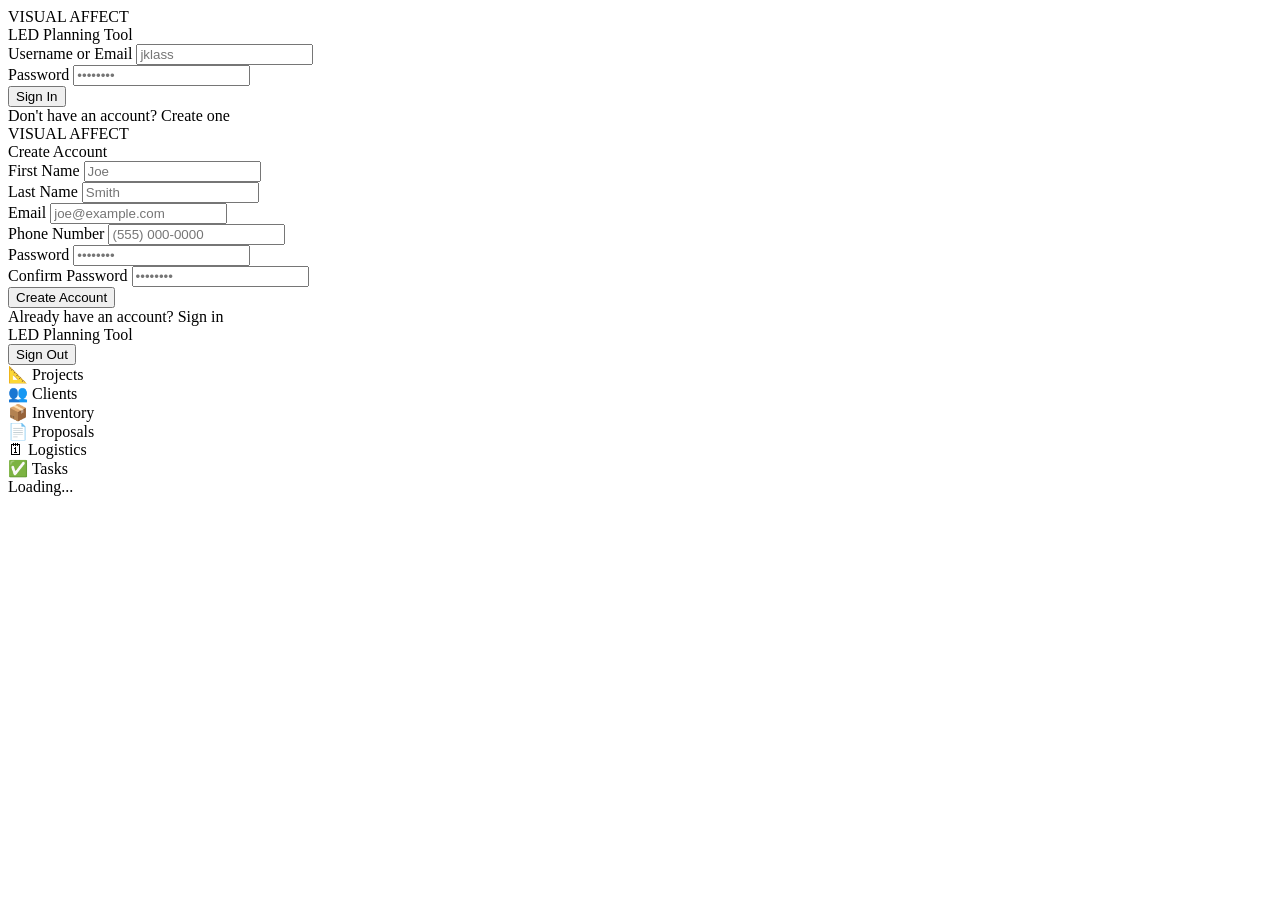
==== index.html/index.html @ f6edcdd4 "Phase 1 — initial file structure Phase 1 — initial file structure" ====
<!DOCTYPE html>
<html lang="en">
<head>
<meta charset="UTF-8">
<meta name="viewport" content="width=device-width, initial-scale=1.0">
<meta name="apple-mobile-web-app-capable" content="yes">
<meta name="apple-mobile-web-app-status-bar-style" content="default">
<meta name="theme-color" content="#1a3a5c">
<title>LED Planning Tool — Visual Affect</title>
<link rel="stylesheet" href="css/styles.css">
<link href="https://fonts.googleapis.com/css2?family=Inter:wght@300;400;500;600;700&family=Barlow:wght@400;500;600;700;800&display=swap" rel="stylesheet">
</head>
<body>

<!-- ============================================================
     LOGIN SCREEN
============================================================ -->
<div id="screen-login" class="screen active">
  <div class="auth-wrap">
    <div class="auth-card">
      <div class="auth-logo">
        <img id="logo-login" src="assets/logo-dark.png" alt="Visual Affect" onerror="this.style.display='none'">
        <div class="auth-logo-fallback">VISUAL AFFECT</div>
      </div>
      <div class="auth-appname">LED Planning Tool</div>
      <div class="auth-divider"></div>

      <div class="field-group">
        <label>Username or Email</label>
        <input type="text" id="login-email" class="field-input" placeholder="jklass" autocomplete="username">
      </div>
      <div class="field-group">
        <label>Password</label>
        <input type="password" id="login-password" class="field-input" placeholder="••••••••" autocomplete="current-password">
      </div>

      <button class="btn-auth" id="btn-login">Sign In</button>
      <div class="auth-error" id="login-error"></div>
      <div class="auth-link">
        Don't have an account?
        <span onclick="showScreen('screen-register')">Create one</span>
      </div>
    </div>
  </div>
</div>

<!-- ============================================================
     REGISTER SCREEN
============================================================ -->
<div id="screen-register" class="screen">
  <div class="auth-wrap">
    <div class="auth-card">
      <div class="auth-logo">
        <img id="logo-register" src="assets/logo-dark.png" alt="Visual Affect" onerror="this.style.display='none'">
        <div class="auth-logo-fallback">VISUAL AFFECT</div>
      </div>
      <div class="auth-appname">Create Account</div>
      <div class="auth-divider"></div>

      <div class="field-row-2">
        <div class="field-group">
          <label>First Name</label>
          <input type="text" id="reg-firstname" class="field-input" placeholder="Joe">
        </div>
        <div class="field-group">
          <label>Last Name</label>
          <input type="text" id="reg-lastname" class="field-input" placeholder="Smith">
        </div>
      </div>
      <div class="field-group">
        <label>Email</label>
        <input type="email" id="reg-email" class="field-input" placeholder="joe@example.com">
      </div>
      <div class="field-group">
        <label>Phone Number</label>
        <input type="tel" id="reg-phone" class="field-input" placeholder="(555) 000-0000">
      </div>
      <div class="field-row-2">
        <div class="field-group">
          <label>Password</label>
          <input type="password" id="reg-password" class="field-input" placeholder="••••••••">
        </div>
        <div class="field-group">
          <label>Confirm Password</label>
          <input type="password" id="reg-confirm" class="field-input" placeholder="••••••••">
        </div>
      </div>

      <button class="btn-auth" id="btn-register">Create Account</button>
      <div class="auth-error" id="register-error"></div>
      <div class="auth-link">
        Already have an account?
        <span onclick="showScreen('screen-login')">Sign in</span>
      </div>
    </div>
  </div>
</div>

<!-- ============================================================
     MAIN APP
============================================================ -->
<div id="screen-app" class="screen">

  <!-- TOPBAR -->
  <header class="topbar">
    <div class="topbar-left">
      <img id="logo-topbar" src="assets/logo-white.png" alt="VA"
           onerror="this.style.display='none'"
           onclick="navigateTo('projects')" style="cursor:pointer">
      <div class="topbar-divider"></div>
      <span class="topbar-appname">LED Planning Tool</span>
    </div>
    <div class="topbar-right">
      <span class="topbar-user" id="topbar-username"></span>
      <div class="online-indicator" id="online-indicator" title="Online"></div>
      <button class="topbar-btn" id="btn-admin-nav" style="display:none" onclick="navigateTo('admin')">⚙ Admin</button>
      <button class="topbar-btn" onclick="handleLogout()">Sign Out</button>
    </div>
  </header>

  <!-- APP BODY -->
  <div class="app-body">

    <!-- SIDEBAR -->
    <nav class="sidebar" id="sidebar">
      <div class="sb-item" data-section="projects" onclick="navigateTo('projects')">
        <span class="sb-icon">📐</span> Projects
      </div>
      <div class="sb-item" data-section="clients" onclick="navigateTo('clients')">
        <span class="sb-icon">👥</span> Clients
      </div>
      <div class="sb-item" data-section="inventory" onclick="navigateTo('inventory')">
        <span class="sb-icon">📦</span> Inventory
      </div>
      <div class="sb-item" data-section="proposals" onclick="navigateTo('proposals')">
        <span class="sb-icon">📄</span> Proposals
      </div>
      <div class="sb-item" data-section="logistics" onclick="navigateTo('logistics')">
        <span class="sb-icon">🗓</span> Logistics
      </div>
      <div class="sb-item" data-section="tasks" onclick="navigateTo('tasks')">
        <span class="sb-icon">✅</span> Tasks
      </div>
      <div class="sb-separator"></div>
      <div class="sb-item" data-section="admin" id="sb-admin" style="display:none" onclick="navigateTo('admin')">
        <span class="sb-icon">⚙</span> Admin
      </div>
    </nav>

    <!-- MAIN CONTENT -->
    <main class="main-content" id="main-content">
      <!-- Populated by JS modules -->
      <div class="loading-state" id="content-loader">
        <div class="spinner"></div>
        <div>Loading...</div>
      </div>
    </main>

  </div>
</div>

<!-- ============================================================
     PUBLIC CLIENT VIEW (proposal approval, logistics share)
     This is handled by client.html — not this file
============================================================ -->

<!-- ============================================================
     GLOBAL MODALS CONTAINER
     Each module appends its own modals here
============================================================ -->
<div id="modals-container"></div>

<!-- ============================================================
     OFFLINE BANNER
============================================================ -->
<div id="offline-banner" class="offline-banner" style="display:none">
  ⚠ You're offline. Changes will sync when you reconnect.
</div>

<!-- ============================================================
     TOAST NOTIFICATIONS
============================================================ -->
<div id="toast-container" class="toast-container"></div>

<!-- ============================================================
     ENVIRONMENT CONFIG
     In production, Netlify injects these via _headers or a
     build plugin. For local dev, replace with your actual values.
============================================================ -->
<script>
  window.ENV = {
    SUPABASE_URL: 'https://cqcbbmchnxjjefcmkcwk.supabase.co',
    SUPABASE_ANON_KEY: 'eyJhbGciOiJIUzI1NiIsInR5cCI6IkpXVCJ9.eyJpc3MiOiJzdXBhYmFzZSIsInJlZiI6ImNxY2JibWNobnhqamVmY21rY3drIiwicm9sZSI6ImFub24iLCJpYXQiOjE3NzYxMDQ2MjYsImV4cCI6MjA5MTY4MDYyNn0.rAjJBEbMWsikqHs1u1CYNFbDDXW-z90v7Vm7pSv_6rs',
  };
</script>

<!-- ============================================================
     APP BOOTSTRAP
============================================================ -->
<script type="module">
  import { initAuth, login, logout, register, getProfile, isAdmin } from './js/auth.js';
  import { getOnlineStatus } from './js/supabase.js';

  // ── SCREEN MANAGEMENT ──────────────────────────────────────
  window.showScreen = function(id) {
    document.querySelectorAll('.screen').forEach(s => s.classList.remove('active'));
    document.getElementById(id)?.classList.add('active');
  };

  // ── NAVIGATION ─────────────────────────────────────────────
  window.navigateTo = async function(section) {
    // Update sidebar active state
    document.querySelectorAll('.sb-item').forEach(item => {
      item.classList.toggle('active', item.dataset.section === section);
    });

    // Show loader
    const mc = document.getElementById('main-content');
    mc.innerHTML = '<div class="loading-state"><div class="spinner"></div><div>Loading...</div></div>';

    // Dynamically import and render the correct module
    try {
      const module = await import(`./js/${section}.js`);
      if (module.render) {
        await module.render(mc);
      }
    } catch (err) {
      console.error(`[Nav] Failed to load module: ${section}`, err);
      mc.innerHTML = `<div class="empty-state">
        <div class="empty-icon">⚠️</div>
        <div class="empty-title">Module not loaded yet</div>
        <p>${section}.js is coming in the next build phase.</p>
      </div>`;
    }
  };

  // ── ONLINE/OFFLINE UI ──────────────────────────────────────
  function updateOnlineUI(online) {
    const indicator = document.getElementById('online-indicator');
    const banner = document.getElementById('offline-banner');
    if (indicator) {
      indicator.classList.toggle('online', online);
      indicator.classList.toggle('offline', !online);
      indicator.title = online ? 'Online' : 'Offline';
    }
    if (banner) banner.style.display = online ? 'none' : 'block';
  }

  document.addEventListener('va:online', () => updateOnlineUI(true));
  document.addEventListener('va:offline', () => updateOnlineUI(false));
  updateOnlineUI(navigator.onLine);

  // ── TOAST NOTIFICATIONS ────────────────────────────────────
  window.showToast = function(message, type = 'success', duration = 3500) {
    const container = document.getElementById('toast-container');
    const toast = document.createElement('div');
    toast.className = `toast toast-${type}`;
    toast.textContent = message;
    container.appendChild(toast);
    requestAnimationFrame(() => toast.classList.add('visible'));
    setTimeout(() => {
      toast.classList.remove('visible');
      setTimeout(() => toast.remove(), 300);
    }, duration);
  };

  // ── LOGIN ──────────────────────────────────────────────────
  document.getElementById('btn-login').addEventListener('click', handleLogin);
  document.getElementById('login-password').addEventListener('keydown', e => {
    if (e.key === 'Enter') handleLogin();
  });

  async function handleLogin() {
    const btn = document.getElementById('btn-login');
    const errEl = document.getElementById('login-error');
    const email = document.getElementById('login-email').value.trim();
    const password = document.getElementById('login-password').value;

    if (!email || !password) {
      errEl.textContent = 'Please enter your username and password.';
      return;
    }

    btn.textContent = 'Signing in...';
    btn.disabled = true;
    errEl.textContent = '';

    const { error } = await login(email, password);

    if (error) {
      errEl.textContent = error.message || 'Login failed. Please try again.';
      btn.textContent = 'Sign In';
      btn.disabled = false;
      return;
    }

    onSignedIn();
  }

  // ── REGISTER ───────────────────────────────────────────────
  document.getElementById('btn-register').addEventListener('click', handleRegister);

  async function handleRegister() {
    const btn = document.getElementById('btn-register');
    const errEl = document.getElementById('register-error');
    const firstName = document.getElementById('reg-firstname').value.trim();
    const lastName = document.getElementById('reg-lastname').value.trim();
    const email = document.getElementById('reg-email').value.trim();
    const phone = document.getElementById('reg-phone').value.trim();
    const password = document.getElementById('reg-password').value;
    const confirm = document.getElementById('reg-confirm').value;

    if (!firstName || !lastName || !email || !password) {
      errEl.textContent = 'Please fill in all required fields.';
      return;
    }
    if (password !== confirm) {
      errEl.textContent = 'Passwords do not match.';
      return;
    }
    if (password.length < 8) {
      errEl.textContent = 'Password must be at least 8 characters.';
      return;
    }

    btn.textContent = 'Creating account...';
    btn.disabled = true;
    errEl.textContent = '';
    errEl.style.color = '';

    const { error } = await register({ firstName, lastName, email, phone, password });

    if (error) {
      errEl.textContent = error.message || 'Registration failed. Please try again.';
      btn.textContent = 'Create Account';
      btn.disabled = false;
      return;
    }

    errEl.style.color = 'var(--color-ok)';
    errEl.textContent = 'Account created! Signing you in...';
    setTimeout(() => onSignedIn(), 1000);
  }

  // ── LOGOUT ─────────────────────────────────────────────────
  window.handleLogout = async function() {
    await logout();
    showScreen('screen-login');
    document.getElementById('login-email').value = '';
    document.getElementById('login-password').value = '';
  };

  // ── POST-LOGIN SETUP ───────────────────────────────────────
  function onSignedIn() {
    const profile = getProfile();
    if (!profile) return;

    // Set topbar username
    const nameEl = document.getElementById('topbar-username');
    if (nameEl) nameEl.textContent = `${profile.first_name} ${profile.last_name}`.trim() || profile.id;

    // Show admin nav if admin
    if (isAdmin()) {
      document.getElementById('btn-admin-nav').style.display = '';
      document.getElementById('sb-admin').style.display = '';
    }

    showScreen('screen-app');
    navigateTo('projects');
  }

  // ── INIT ───────────────────────────────────────────────────
  async function init() {
    const alreadyLoggedIn = await initAuth();

    if (alreadyLoggedIn) {
      // Small delay to ensure profile is loaded
      setTimeout(onSignedIn, 100);
    } else {
      showScreen('screen-login');
    }

    // Listen for auth events
    document.addEventListener('va:signed-in', () => onSignedIn());
    document.addEventListener('va:signed-out', () => showScreen('screen-login'));
  }

  init();
</script>

</body>
</html>
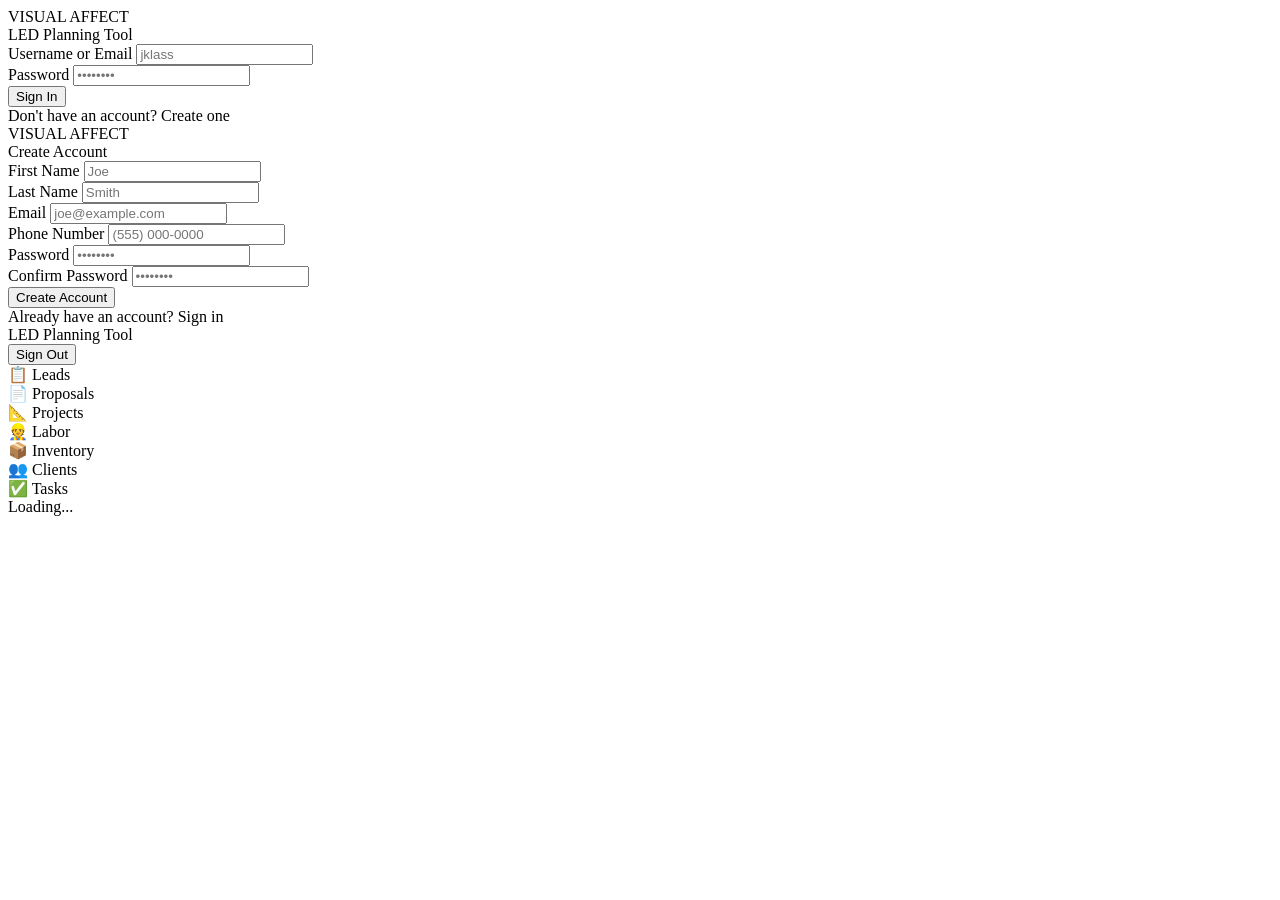
==== commit 97be1aab: "Update index.html" ====
--- a/index.html/index.html
+++ b/index.html/index.html
@@ -106,7 +106,7 @@
     <div class="topbar-left">
       <img id="logo-topbar" src="assets/logo-white.png" alt="VA"
            onerror="this.style.display='none'"
-           onclick="navigateTo('projects')" style="cursor:pointer">
+           onclick="navigateTo('leads')" style="cursor:pointer">
       <div class="topbar-divider"></div>
       <span class="topbar-appname">LED Planning Tool</span>
     </div>
@@ -123,20 +123,23 @@
 
     <!-- SIDEBAR -->
     <nav class="sidebar" id="sidebar">
+      <div class="sb-item" data-section="leads" onclick="navigateTo('leads')">
+        <span class="sb-icon">📋</span> Leads
+      </div>
+      <div class="sb-item" data-section="proposals" onclick="navigateTo('proposals')">
+        <span class="sb-icon">📄</span> Proposals
+      </div>
       <div class="sb-item" data-section="projects" onclick="navigateTo('projects')">
         <span class="sb-icon">📐</span> Projects
       </div>
+      <div class="sb-item" data-section="labor" onclick="navigateTo('labor')">
+        <span class="sb-icon">👷</span> Labor
+      </div>
+      <div class="sb-item" data-section="inventory" onclick="navigateTo('inventory')">
+        <span class="sb-icon">📦</span> Inventory
+      </div>
       <div class="sb-item" data-section="clients" onclick="navigateTo('clients')">
         <span class="sb-icon">👥</span> Clients
-      </div>
-      <div class="sb-item" data-section="inventory" onclick="navigateTo('inventory')">
-        <span class="sb-icon">📦</span> Inventory
-      </div>
-      <div class="sb-item" data-section="proposals" onclick="navigateTo('proposals')">
-        <span class="sb-icon">📄</span> Proposals
-      </div>
-      <div class="sb-item" data-section="logistics" onclick="navigateTo('logistics')">
-        <span class="sb-icon">🗓</span> Logistics
       </div>
       <div class="sb-item" data-section="tasks" onclick="navigateTo('tasks')">
         <span class="sb-icon">✅</span> Tasks
@@ -366,7 +369,7 @@
     }
 
     showScreen('screen-app');
-    navigateTo('projects');
+    navigateTo('leads');
   }
 
   // ── INIT ───────────────────────────────────────────────────
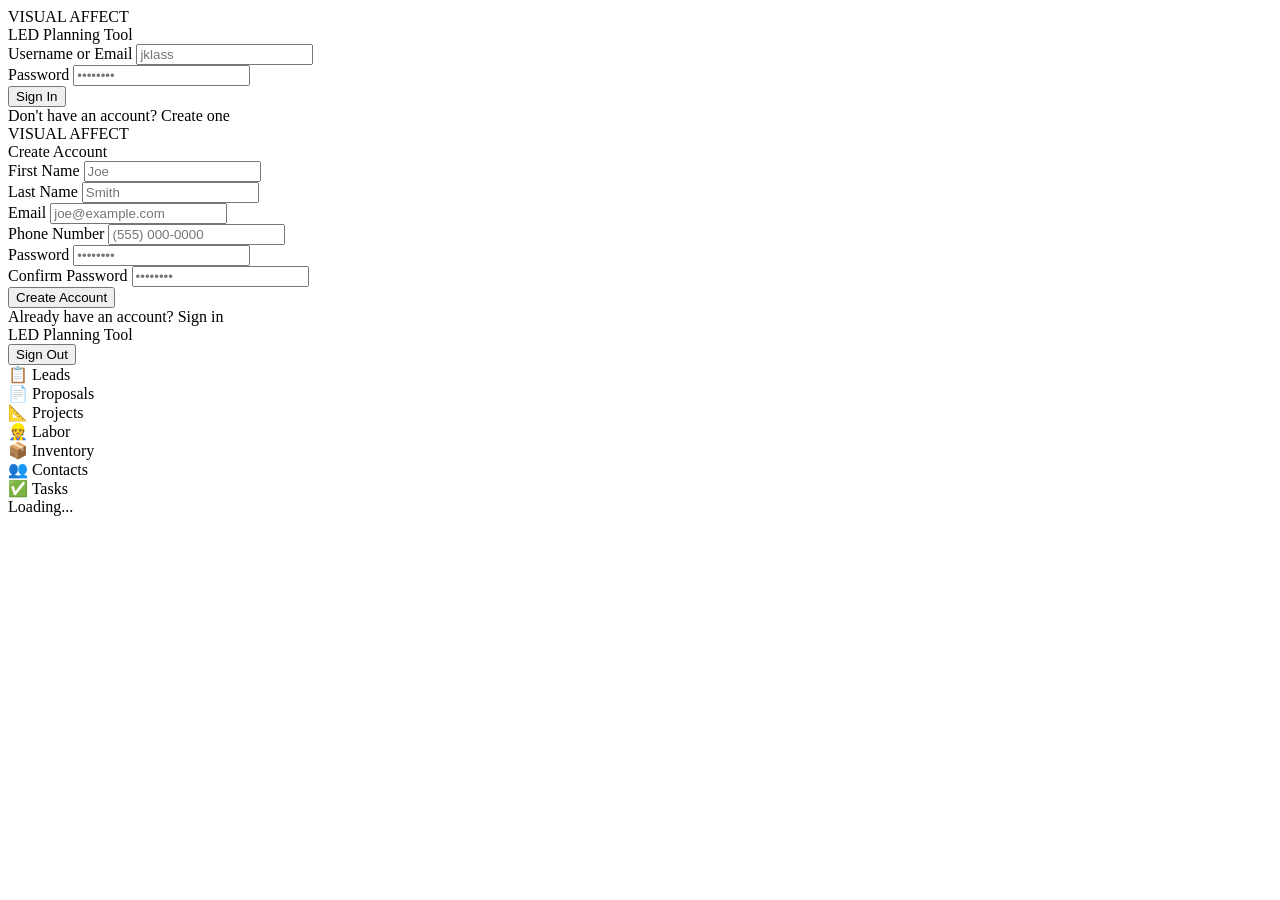
==== commit e6c278e5: "Sprint 2 — Contacts module replaces Clients" ====
--- a/index.html/index.html
+++ b/index.html/index.html
@@ -138,8 +138,8 @@
       <div class="sb-item" data-section="inventory" onclick="navigateTo('inventory')">
         <span class="sb-icon">📦</span> Inventory
       </div>
-      <div class="sb-item" data-section="clients" onclick="navigateTo('clients')">
-        <span class="sb-icon">👥</span> Clients
+      <div class="sb-item" data-section="contacts" onclick="navigateTo('contacts')">
+        <span class="sb-icon">👥</span> Contacts
       </div>
       <div class="sb-item" data-section="tasks" onclick="navigateTo('tasks')">
         <span class="sb-icon">✅</span> Tasks
